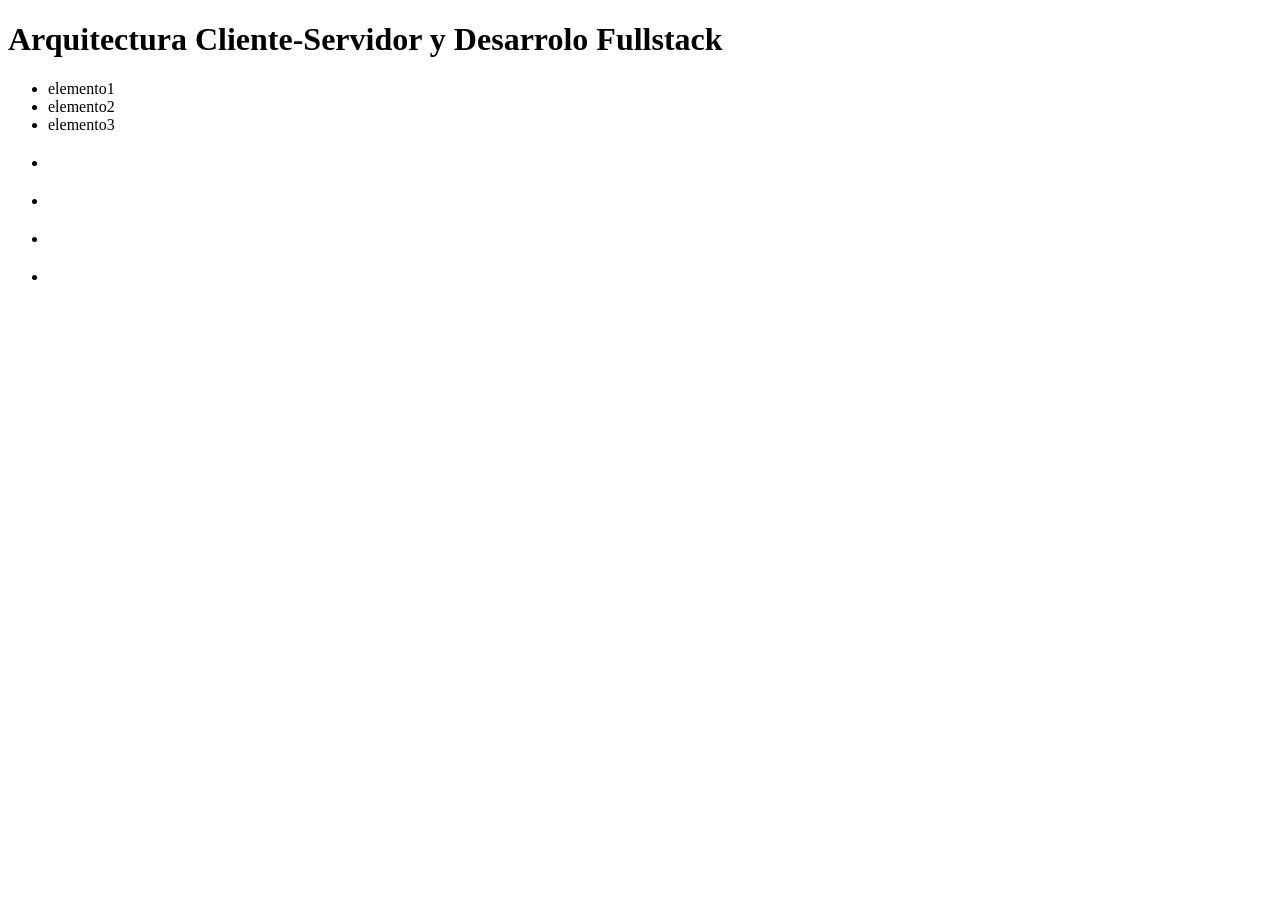
==== Ignacio/main.html @ e90e9ee9 "Actualizaciones en Ignacio" ====
<!DOCTYPE html>
<html lang="en">
<head>
    <meta charset="UTF-8">
    <meta name="viewport" content="width=device-width, initial-scale=1.0">
    <title>Arquitectura Visual FS</title>
</head>
<body>
    <div class="general-conter">
        <header class="header">
            <div class="header-conter">
                <h1 class="header-title">Arquitectura Cliente-Servidor y Desarrolo Fullstack</h1>
                <p class="header-content">
                </p>
            </div>
            <div class="nav-conter">
                <nav class="nav">
                    <ul class="nav-list">
                        <li class="list-item">elemento1</li>
                        <li class="list-item">elemento2</li>
                        <li class="list-item">elemento3</li>
                    </ul>
                </nav>
            </div>
        </header>
        <main class="main">
            <section class="main-section" id="cliente-servidor">
                <ul>
                    <li>
                        <h2></h2>
                        <p>
                        </p>
                    </li>
                    <li>
                        <h2></h2>
                        <p>
                        </p>
                    </li>
                    <li>
                        <h2></h2>
                        <p>
                        </p>
                    </li>
                    <li>
                        <h2></h2>
                        <p>
                        </p>
                    </li>
                </ul>
            </section>
        </main>
    </div>
</body>
</html>
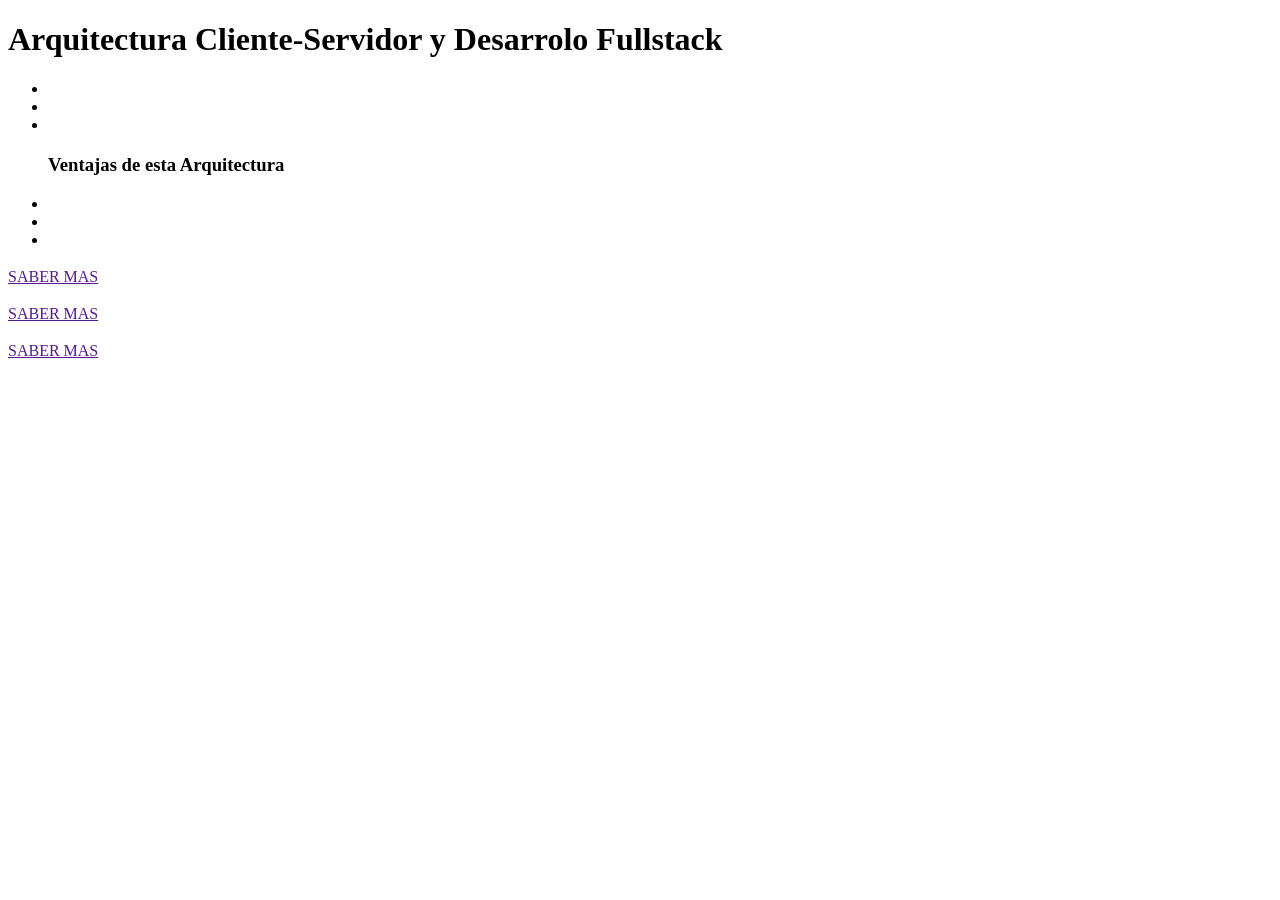
==== commit f479c358: "Actualizacion de Ignacio/HTML/main.html" ====
--- a/Ignacio/main.html
+++ b/Ignacio/main.html
@@ -10,43 +10,93 @@
         <header class="header">
             <div class="header-conter">
                 <h1 class="header-title">Arquitectura Cliente-Servidor y Desarrolo Fullstack</h1>
-                <p class="header-content">
-                </p>
+                <p class="header-content"></p>
             </div>
             <div class="nav-conter">
                 <nav class="nav">
                     <ul class="nav-list">
-                        <li class="list-item">elemento1</li>
-                        <li class="list-item">elemento2</li>
-                        <li class="list-item">elemento3</li>
+                        <li class="list-item"><a href=""></a></li>
+                        <li class="list-item"><a href=""></a></li>
+                        <li class="list-item"><a href=""></a></li>
                     </ul>
                 </nav>
             </div>
         </header>
         <main class="main">
-            <section class="main-section" id="cliente-servidor">
-                <ul>
-                    <li>
-                        <h2></h2>
-                        <p>
-                        </p>
-                    </li>
-                    <li>
-                        <h2></h2>
-                        <p>
-                        </p>
-                    </li>
-                    <li>
-                        <h2></h2>
-                        <p>
-                        </p>
-                    </li>
-                    <li>
-                        <h2></h2>
-                        <p>
-                        </p>
-                    </li>
-                </ul>
+            <section class="cs-section" id="cliente-servidor">
+                <div class="cs-section-conter">
+                    <div class="cs-content-conter">
+                        <h2 class="cs-title"></h2>
+                        <h3 class="cs-subtitle"></h3>
+                    </div>
+                    <div class="cs-content-conter">
+                        <h2 class="cs-title"></h2>
+                        <h3 class="cs-subtitle"></h3>
+                    </div>
+                    <div class="cs-content-conter">
+                        <h2 class="cs-title"></h2>
+                        <h3 class="cs-subtitle"></h3>
+                    </div>
+                    <div class="cs-content-conter">
+                        <h2 class="cs-title"></h2>
+                        <h3 class="cs-subtitle"></h3>
+                    </div>
+                    <ul class="cs-section-list">
+                        <h3 class="list-title">Ventajas de esta Arquitectura</h3>
+                        <li></li>
+                        <li></li>
+                        <li></li>
+                    </ul>
+                </div>
+            </section>
+            <section class="fs-section" id="full-stack">
+                <div class="fs-section-conter">
+                    <h2 class="fs-title"></h2>
+                    <p class="fs-content"></p>
+                    <div class="article-conter">
+                        <article class="frontend-articule">
+                            <h3 class="articule-title"></h3>
+                            <p class="articule-content"></p>
+                            <a href="">SABER MAS</a>
+                        </article>
+                    </div>
+                    <div class="article-conter">
+                        <article class="backend-articule">
+                            <h3 class="articule-title"></h3>
+                            <p class="articule-content"></p>
+                            <a href="">SABER MAS</a>
+                        </article>
+                    </div>
+                    <div class="article-conter">
+                        <article class="bd-articule">
+                            <h3 class="articule-title"></h3>
+                            <p class="articule-content"></p>
+                            <a href="">SABER MAS</a>
+                        </article>
+                    </div>
+                </div>    
+            </section>
+            <section class="tech-section" id="tecnologias">
+                    <div class="tech-section-conter">
+                    <h2 class="tech-title"></h2>
+                    <div class="tect-table-conter">
+                        <thead>
+                            <tr></tr>
+                            <tr></tr>
+                            <tr></tr>
+                        </thead>
+                        <tbody>
+                            <td></td>
+                            <td></td>
+                            <td></td>
+                            <td></td>
+                            <td></td>
+                            <td></td>
+                            <td></td>
+                            <td></td>
+                        </tbody>
+                    </div>
+                </div>
             </section>
         </main>
     </div>
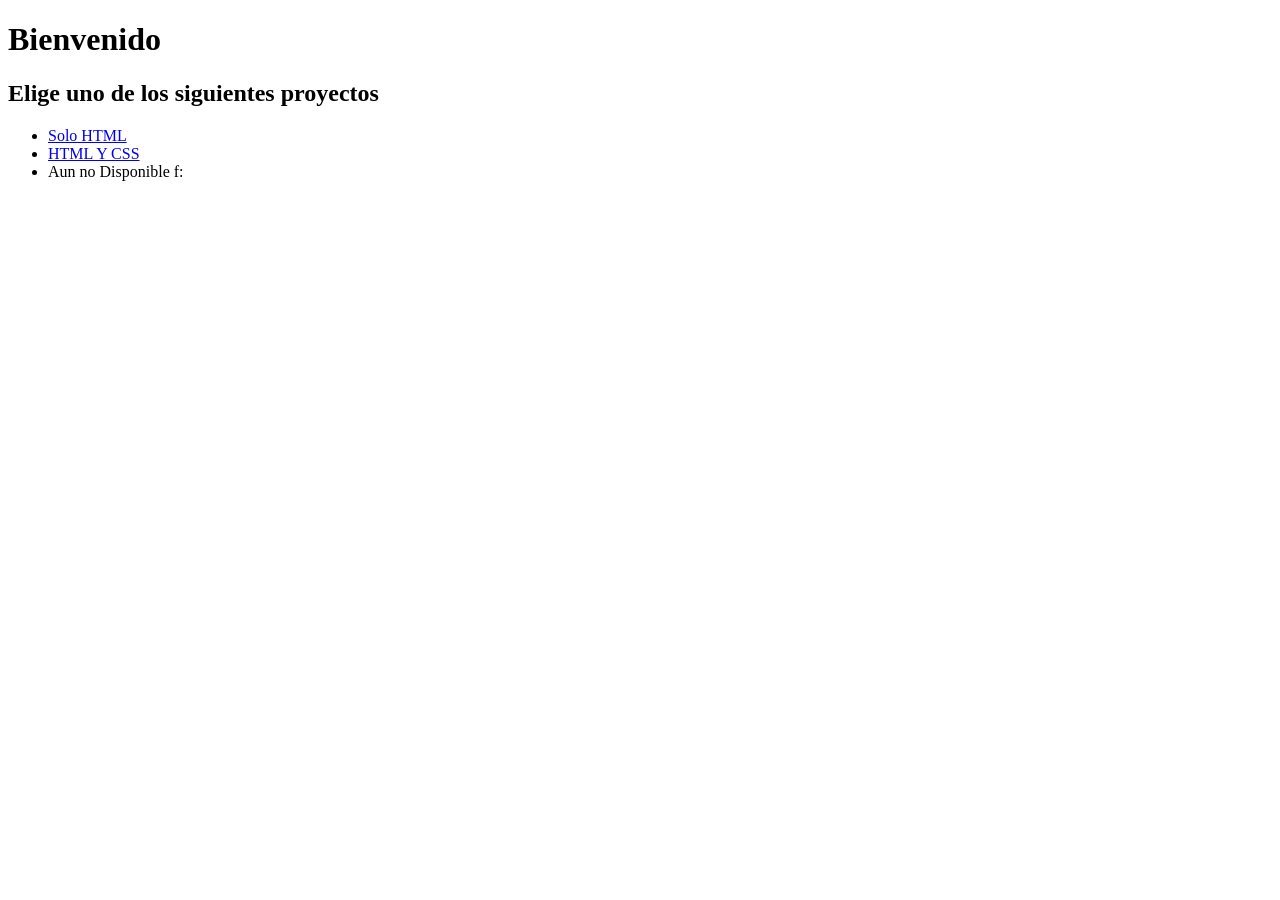
==== commit f67d2630: "Actualizacion ignacio directory" ====
--- a/Ignacio/main.html
+++ b/Ignacio/main.html
@@ -3,102 +3,19 @@
 <head>
     <meta charset="UTF-8">
     <meta name="viewport" content="width=device-width, initial-scale=1.0">
-    <title>Arquitectura Visual FS</title>
+    <title>IgnacioRep</title>
 </head>
 <body>
-    <div class="general-conter">
-        <header class="header">
-            <div class="header-conter">
-                <h1 class="header-title">Arquitectura Cliente-Servidor y Desarrolo Fullstack</h1>
-                <p class="header-content"></p>
-            </div>
-            <div class="nav-conter">
-                <nav class="nav">
-                    <ul class="nav-list">
-                        <li class="list-item"><a href=""></a></li>
-                        <li class="list-item"><a href=""></a></li>
-                        <li class="list-item"><a href=""></a></li>
-                    </ul>
-                </nav>
-            </div>
-        </header>
-        <main class="main">
-            <section class="cs-section" id="cliente-servidor">
-                <div class="cs-section-conter">
-                    <div class="cs-content-conter">
-                        <h2 class="cs-title"></h2>
-                        <h3 class="cs-subtitle"></h3>
-                    </div>
-                    <div class="cs-content-conter">
-                        <h2 class="cs-title"></h2>
-                        <h3 class="cs-subtitle"></h3>
-                    </div>
-                    <div class="cs-content-conter">
-                        <h2 class="cs-title"></h2>
-                        <h3 class="cs-subtitle"></h3>
-                    </div>
-                    <div class="cs-content-conter">
-                        <h2 class="cs-title"></h2>
-                        <h3 class="cs-subtitle"></h3>
-                    </div>
-                    <ul class="cs-section-list">
-                        <h3 class="list-title">Ventajas de esta Arquitectura</h3>
-                        <li></li>
-                        <li></li>
-                        <li></li>
-                    </ul>
-                </div>
-            </section>
-            <section class="fs-section" id="full-stack">
-                <div class="fs-section-conter">
-                    <h2 class="fs-title"></h2>
-                    <p class="fs-content"></p>
-                    <div class="article-conter">
-                        <article class="frontend-articule">
-                            <h3 class="articule-title"></h3>
-                            <p class="articule-content"></p>
-                            <a href="">SABER MAS</a>
-                        </article>
-                    </div>
-                    <div class="article-conter">
-                        <article class="backend-articule">
-                            <h3 class="articule-title"></h3>
-                            <p class="articule-content"></p>
-                            <a href="">SABER MAS</a>
-                        </article>
-                    </div>
-                    <div class="article-conter">
-                        <article class="bd-articule">
-                            <h3 class="articule-title"></h3>
-                            <p class="articule-content"></p>
-                            <a href="">SABER MAS</a>
-                        </article>
-                    </div>
-                </div>    
-            </section>
-            <section class="tech-section" id="tecnologias">
-                    <div class="tech-section-conter">
-                    <h2 class="tech-title"></h2>
-                    <div class="tect-table-conter">
-                        <thead>
-                            <tr></tr>
-                            <tr></tr>
-                            <tr></tr>
-                        </thead>
-                        <tbody>
-                            <td></td>
-                            <td></td>
-                            <td></td>
-                            <td></td>
-                            <td></td>
-                            <td></td>
-                            <td></td>
-                            <td></td>
-                        </tbody>
-                    </div>
-                </div>
-            </section>
-        </main>
+    <div>
+        <h1>Bienvenido</h1>
+        <h2>Elige uno de los siguientes proyectos</h2>
+    </div>
+    <div>
+        <ul>
+            <li><a href="./pratica/main.html" target="_blank">Solo HTML</a></li>
+            <li><a href="./pagina/main.html" target="_blank">HTML Y CSS</a></li>
+            <li><a href="#"></a>Aun no Disponible f:</li>
+        </ul>
     </div>
 </body>
 </html>
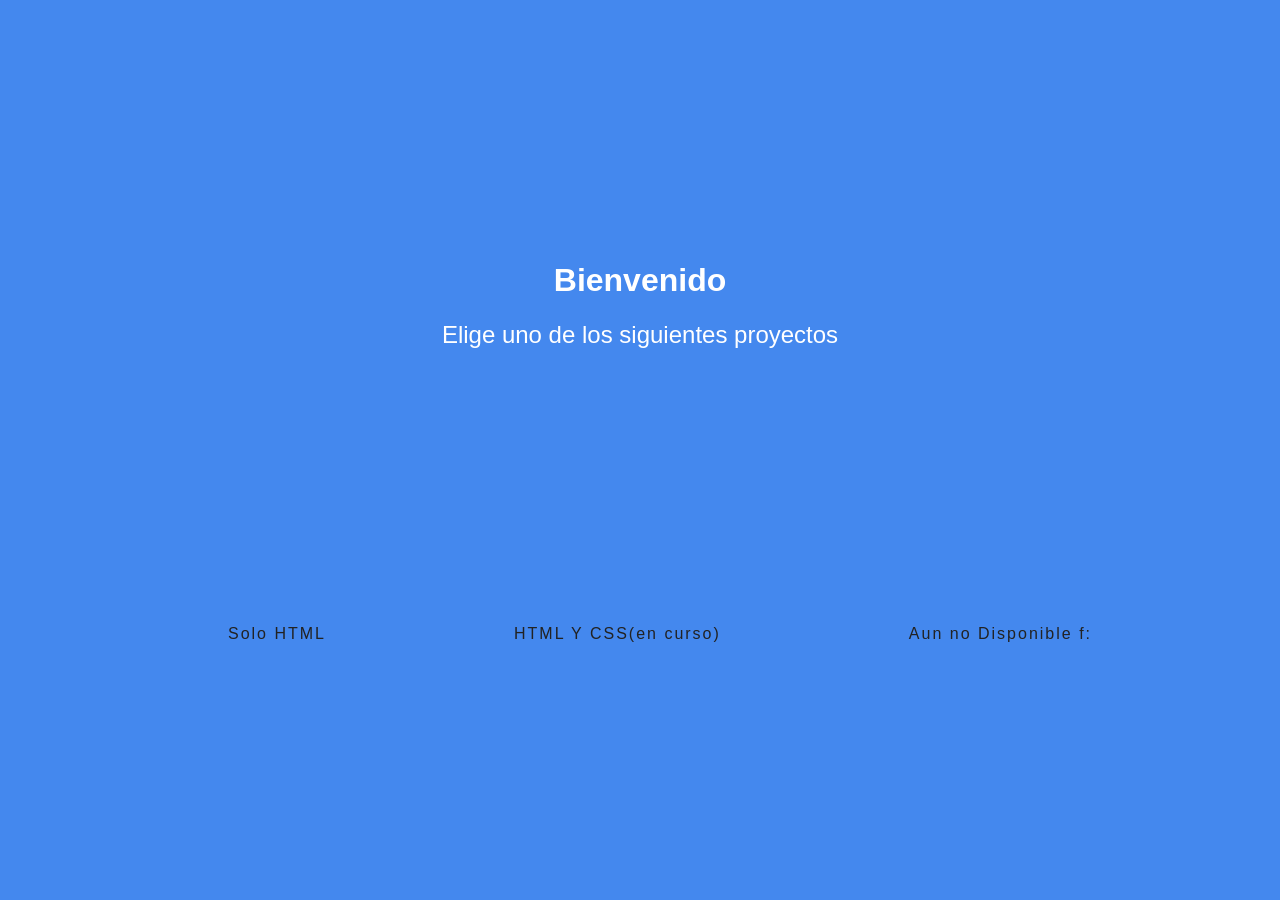
==== commit b8e0b151: "Actualizacion Ignacio directory" ====
--- a/Ignacio/main.html
+++ b/Ignacio/main.html
@@ -4,6 +4,7 @@
     <meta charset="UTF-8">
     <meta name="viewport" content="width=device-width, initial-scale=1.0">
     <title>IgnacioRep</title>
+    <link rel="stylesheet" href="style.css">
 </head>
 <body>
     <div>
@@ -13,8 +14,8 @@
     <div>
         <ul>
             <li><a href="./pratica/main.html" target="_blank">Solo HTML</a></li>
-            <li><a href="./pagina/main.html" target="_blank">HTML Y CSS</a></li>
-            <li><a href="#"></a>Aun no Disponible f:</li>
+            <li><a href="./pagina/main.html" target="_blank">HTML Y CSS(en curso)</a></li>
+            <li><a href="#">Aun no Disponible f:</a></li>
         </ul>
     </div>
 </body>
--- a/Ignacio/style.css
+++ b/Ignacio/style.css
@@ -0,0 +1,49 @@
+body {
+    margin: 0;
+    padding: 0;
+    width: 100vw;
+    height: 100dvh;
+    display: flex;
+    flex-flow: column wrap;
+    align-items: center;
+    justify-content: space-evenly;
+    background-color: #48e;
+    font-family: sans-serif;
+}
+
+div:has(h1) {
+    color: #fff;
+    text-align: center;
+}
+
+h2 {
+    font-weight: 100;
+}
+
+div:has(ul) {
+    width: 100%;
+    display: flex;justify-content: center;
+}
+
+ul {
+    width: 100vw;
+    display: flex;
+    flex-flow: row wrap;
+    align-items: center;
+    justify-content: space-evenly;
+}
+
+li {
+    list-style: none;
+}
+
+li a {
+    text-decoration: none;
+    color: #222;
+    letter-spacing: 2px;
+}
+
+li a:hover {
+    color: #fff;
+    text-decoration: underline;
+}
